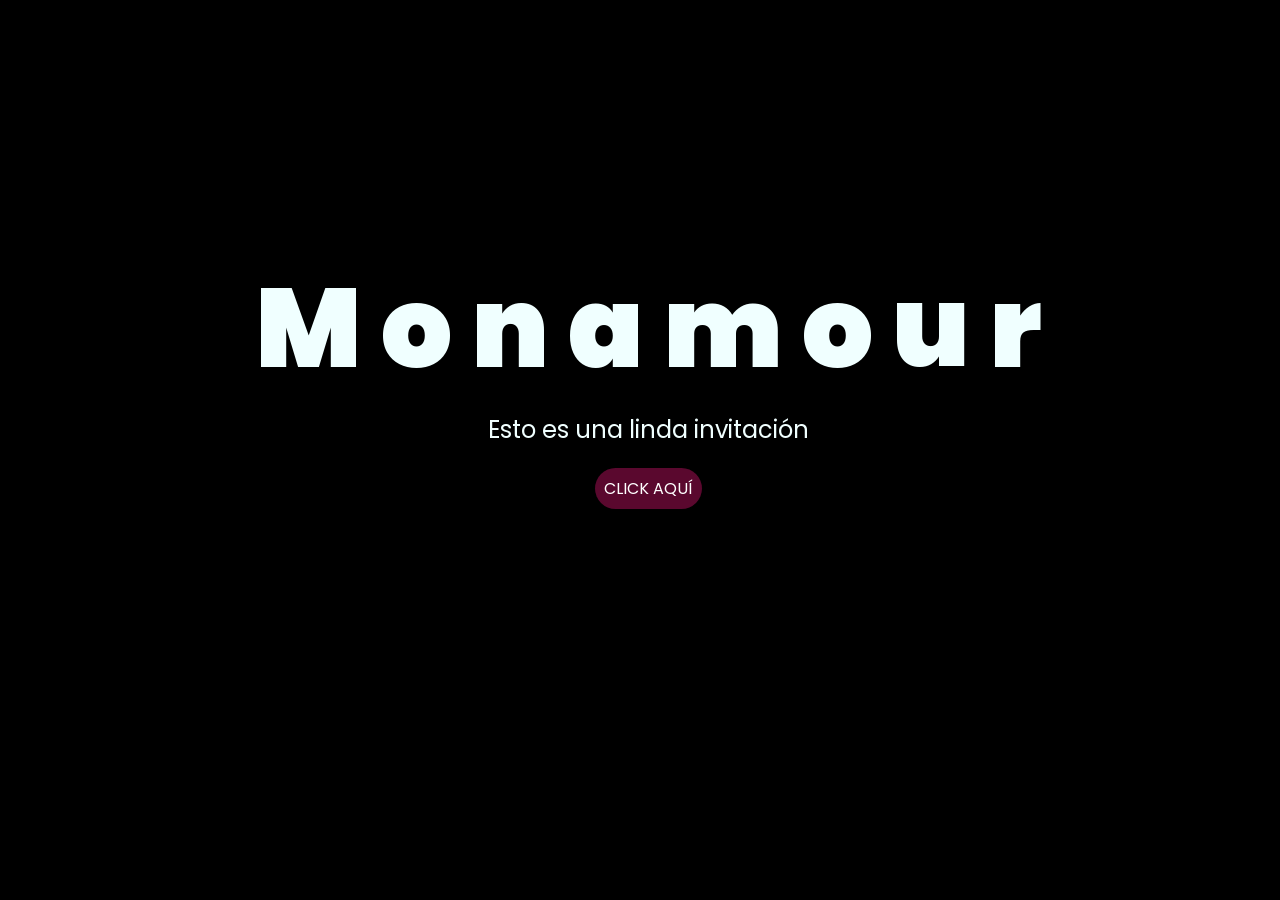
==== index.html @ 1f591945 "Add files via upload" ====
<!DOCTYPE html>
<html lang="es">

<head>
    <meta charset="UTF-8">
    <meta http-equiv="X-UA-Compatible" content="IE=edge">
    <meta name="viewport" content="width=device-width, initial-scale=1.0">
    <link rel="stylesheet" href="css/style.css">
    <link rel="icon" href="img/eclipse.png" type="image/x-icon">
    <title>Flowers</title>
</head>

<body>
    <div class="greetings">
        <span>M</span>
        <span>o</span>
        <span>n</span>
        <span>a</span>
        <span>m</span>
        <span>o</span>
        <span>u</span>
        <span>r</span>
    
    </div>
    <div class="description">
        <span>Esto es una linda invitación</span>
    </div>
    <div class="button">
        <button class="botones">
            <a href="main.html" style="color: #fff;">CLICK AQUÍ</a>
        </button>
    </div>

</body>

</html>
---- css/style.css ----
@import url('https://fonts.googleapis.com/css2?family=Poppins:ital,wght@0,500;1,900&display=swap');
*{
    font-family: 'Poppins',cursive;
}
body{
    color: azure;
    width: 100%;
    height: 82vh;
    display: flex;
    flex-direction: column;
    align-items: center;
    justify-content: center;
    background-color: black;
    /* padding-top: -30; */
}

.botones{
    padding: 9px;
    border-radius: 80px;
    background-color: transparent;
    border: none;
}

.botones a{
    background-color: #5a082e;
    padding: 9px;
    border-radius: 80px;
    -webkit-border-radius: 80px;
    -moz-border-radius: 80px;
    -ms-border-radius: 80px;
    -o-border-radius: 80px;

}

.botones a:focus{
    background-color: rgb(50, 194, 194);
}

.greetings{
    font-size: 7rem;
    font-weight: 900;
}
.greetings > span{
    animation: glow 2.5s ease-in-out infinite;
}
@keyframes glow{
    0%, 100%{
        color: #fff;
        text-shadow: 0 0 12px #a602ff, 0 0 50px #a602ff, 0 0 100px #a602ff;
    }
    10%, 90%{
        color: #111;
        text-shadow: none;
    }
}
.greetings > span:nth-child(2){
    animation-delay: .2s ;
}
.greetings > span:nth-child(3){
    animation-delay: .4s ;
}
.greetings > span:nth-child(4){
    animation-delay: .6s;
}
.greetings > span:nth-child(5){
    animation-delay: .8s;
}
.greetings > span:nth-child(6){
    animation-delay: 1s;
}
.greetings > span:nth-child(7){
    animation-delay: 1.2s;
}
.greetings > span:nth-child(8){
    animation-delay: 1.4s;
}
.description{
    font-size: 1.5rem;
    margin-bottom: 20px;
}

.button a{
    text-decoration: none;
    font-size: 1rem;
    color: #111;
}

@media screen and (max-width:574px){
    .greetings{
        display: block;
        font-size: 4rem;
        font-weight: 800;
        text-align: center;
    }
    .description{
        font-size: 2rem;
    }
    
    .button a{
        font-size: 1rem;
    }
}
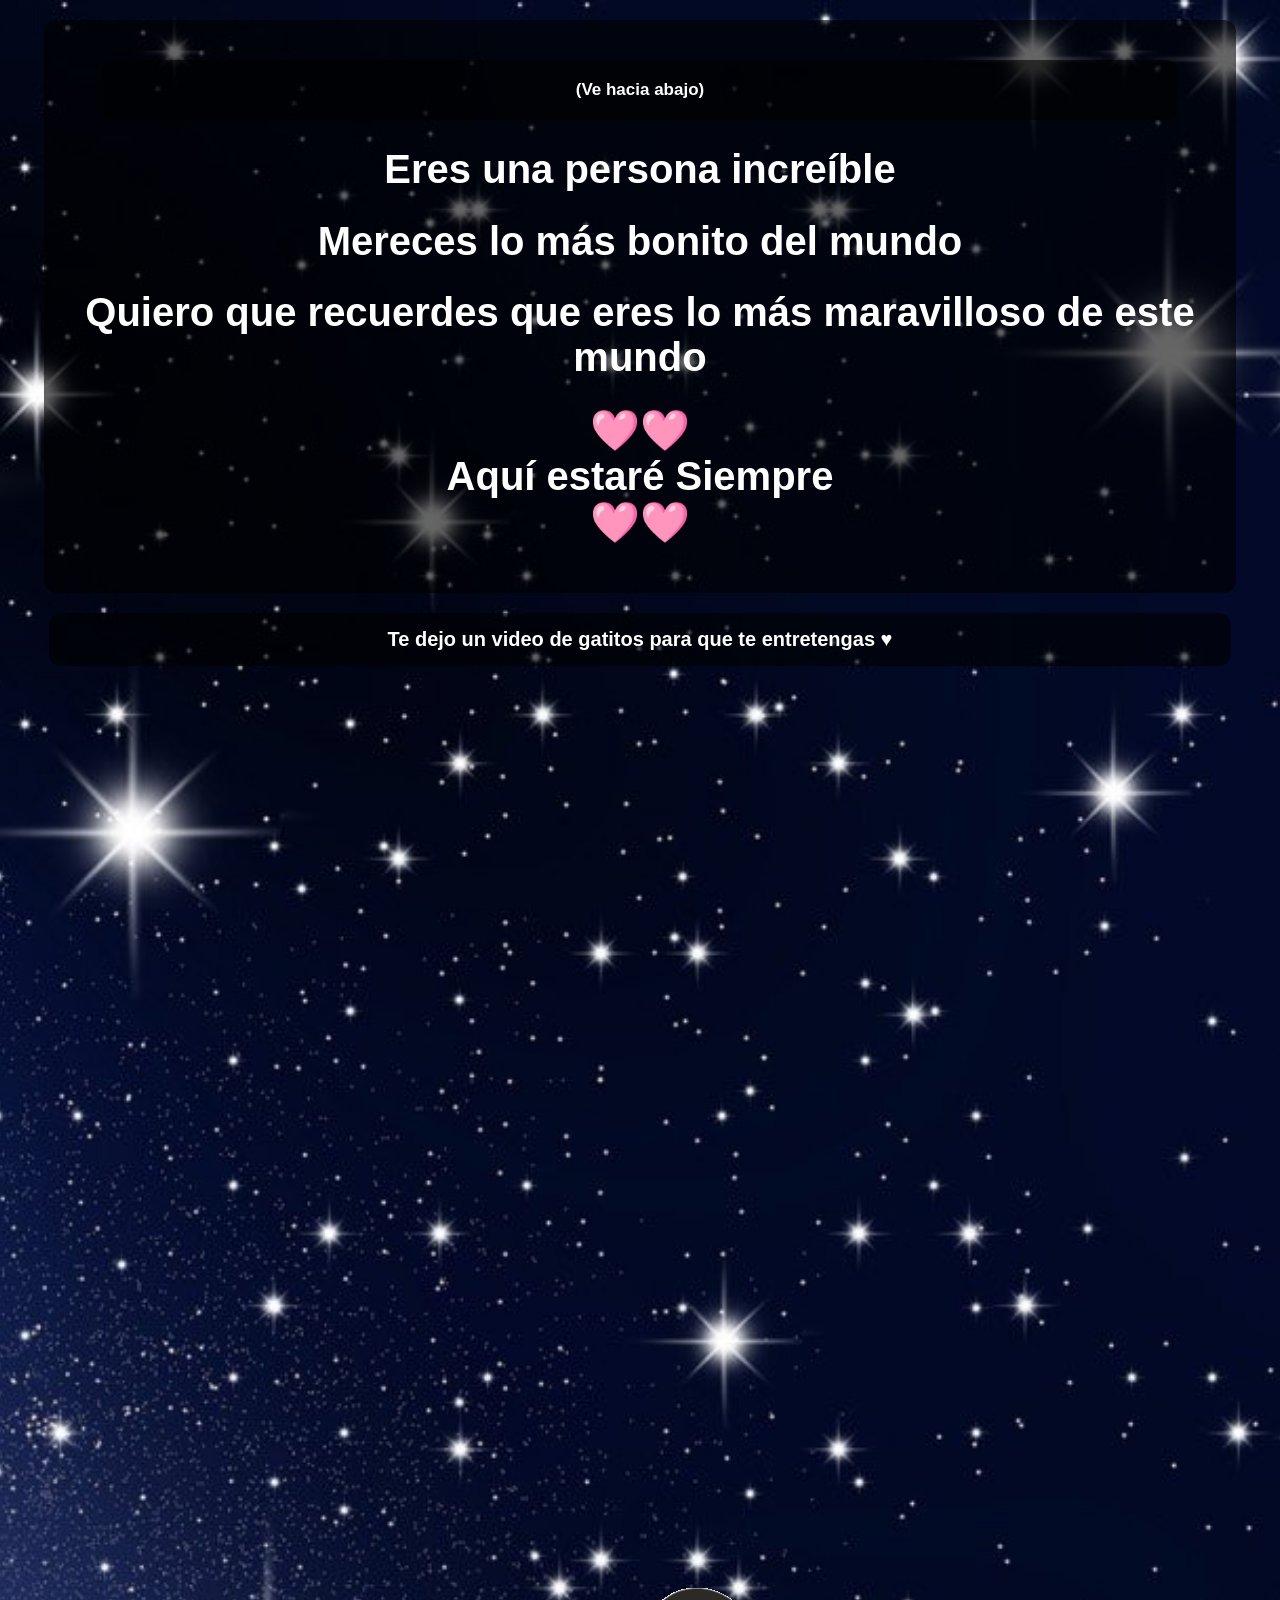
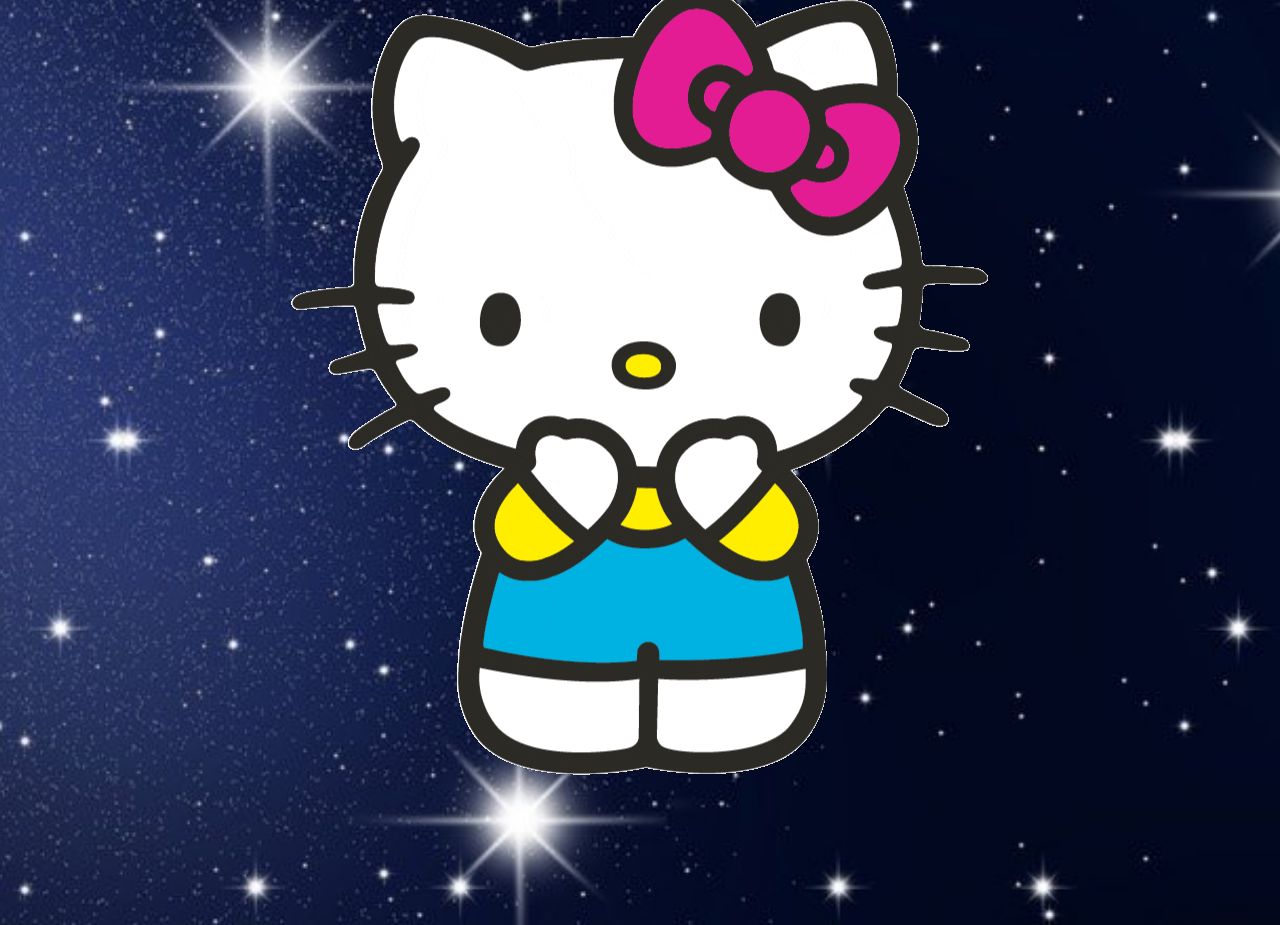
==== commit b681a6cf: "Initial commit" ====
--- a/index.html
+++ b/index.html
@@ -1,36 +1,113 @@
-<!DOCTYPE html>
-<html lang="es">
-
-<head>
-    <meta charset="UTF-8">
-    <meta http-equiv="X-UA-Compatible" content="IE=edge">
-    <meta name="viewport" content="width=device-width, initial-scale=1.0">
-    <link rel="stylesheet" href="css/style.css">
-    <link rel="icon" href="img/eclipse.png" type="image/x-icon">
-    <title>Flowers</title>
-</head>
-
-<body>
-    <div class="greetings">
-        <span>M</span>
-        <span>o</span>
-        <span>n</span>
-        <span>a</span>
-        <span>m</span>
-        <span>o</span>
-        <span>u</span>
-        <span>r</span>
-    
-    </div>
-    <div class="description">
-        <span>Esto es una linda invitación</span>
-    </div>
-    <div class="button">
-        <button class="botones">
-            <a href="main.html" style="color: #fff;">CLICK AQUÍ</a>
-        </button>
-    </div>
-
-</body>
-
-</html>
+<!DOCTYPE html>
+<html>
+<head>
+  <meta charset="UTF-8" />
+  <meta name="viewport" content="width=device-width, initial-scale=1.0">
+  <title>Si lees esto, Te Quiero</title>
+  <style>
+    @keyframes cambioColor {
+      0%   { color: red; }
+      25%  { color: #7b00ff; }
+      50%  { color: rgb(230, 0, 255); }
+      75%  { color: rgb(0, 255, 200); }
+      100% { color: cyan; }
+    }
+
+    body {
+    margin: 0;
+    padding: 0;
+    font-family: sans-serif;
+    background-image: url(fondo.jpg);
+    background-size: cover;
+    background-position: center;
+    background-repeat: no-repeat;
+    min-height: 100vh;
+  }
+
+  .texto {
+    font-size: 20px;
+    color: white;
+    text-align: center;
+    background-color: rgba(0, 0, 0, 0.6);
+    animation: cambioColor 7s infinite alternate;
+    padding: 20px;
+    max-width: 90%;
+    margin: 20px auto;
+    border-radius: 12px;
+  }
+  .texto h2 {
+    font-size: 17px;
+    color: white;
+    text-align: center;
+    background-color: rgba(0, 0, 0, 0.6);
+    padding: 20px;
+    max-width: 90%;
+    margin: 20px auto;
+    border-radius: 12px;
+  }
+
+  .vid {
+    font-size: 20px;
+    color: white;
+    text-align: center;
+    background-color: rgba(0, 0, 0, 0.6);
+    padding: 15px;
+    max-width: 90%;
+    margin: 10px auto;
+    border-radius: 12px;
+  }
+
+  .gif {
+    text-align: center;
+    margin-top: 20px;
+  }
+
+  img {
+    max-width: 90%;
+    height: auto;
+    border-radius: 10px;
+  }
+  .video-container {
+  position: relative;
+  padding-bottom: 56.25%; /* proporción 16:9 */
+  padding-top: 25px;
+  height: 0;
+  overflow: hidden;
+  max-width: 90%;
+  margin: 0 auto;
+  border-radius: 12px;
+}
+
+.video-container iframe {
+  position: absolute;
+  top: 0;
+  left: 0;
+  width: 100%;
+  height: 100%;
+  border-radius: 12px;
+}
+  </style>
+</head>
+<body>
+
+  <div class="texto">
+    <h2>(Ve hacia abajo)</h2>
+    <h1>Eres una persona increíble</h1>
+    <h1>Mereces lo más bonito del mundo</h1>
+    <h1>Quiero que recuerdes que eres lo más maravilloso de este mundo</h1>
+    <h1>🩷🩷<br> 
+  Aquí estaré Siempre<br>
+     🩷🩷</h1>
+  </div>
+
+  <h2 class="vid">Te dejo un video de gatitos para que te entretengas ♥</h2>
+  <div class="video-container">
+    <iframe src="https://www.youtube.com/embed/2lPAk7QXM90?si=PS4onGrflBcKv9Wd" 
+    title="Video de gatitos" frameborder="0" allowfullscreen></iframe>
+  </div>
+  <div class="gif">
+    <img src="giphy.gif">
+  </div>
+
+</body>
+</html>
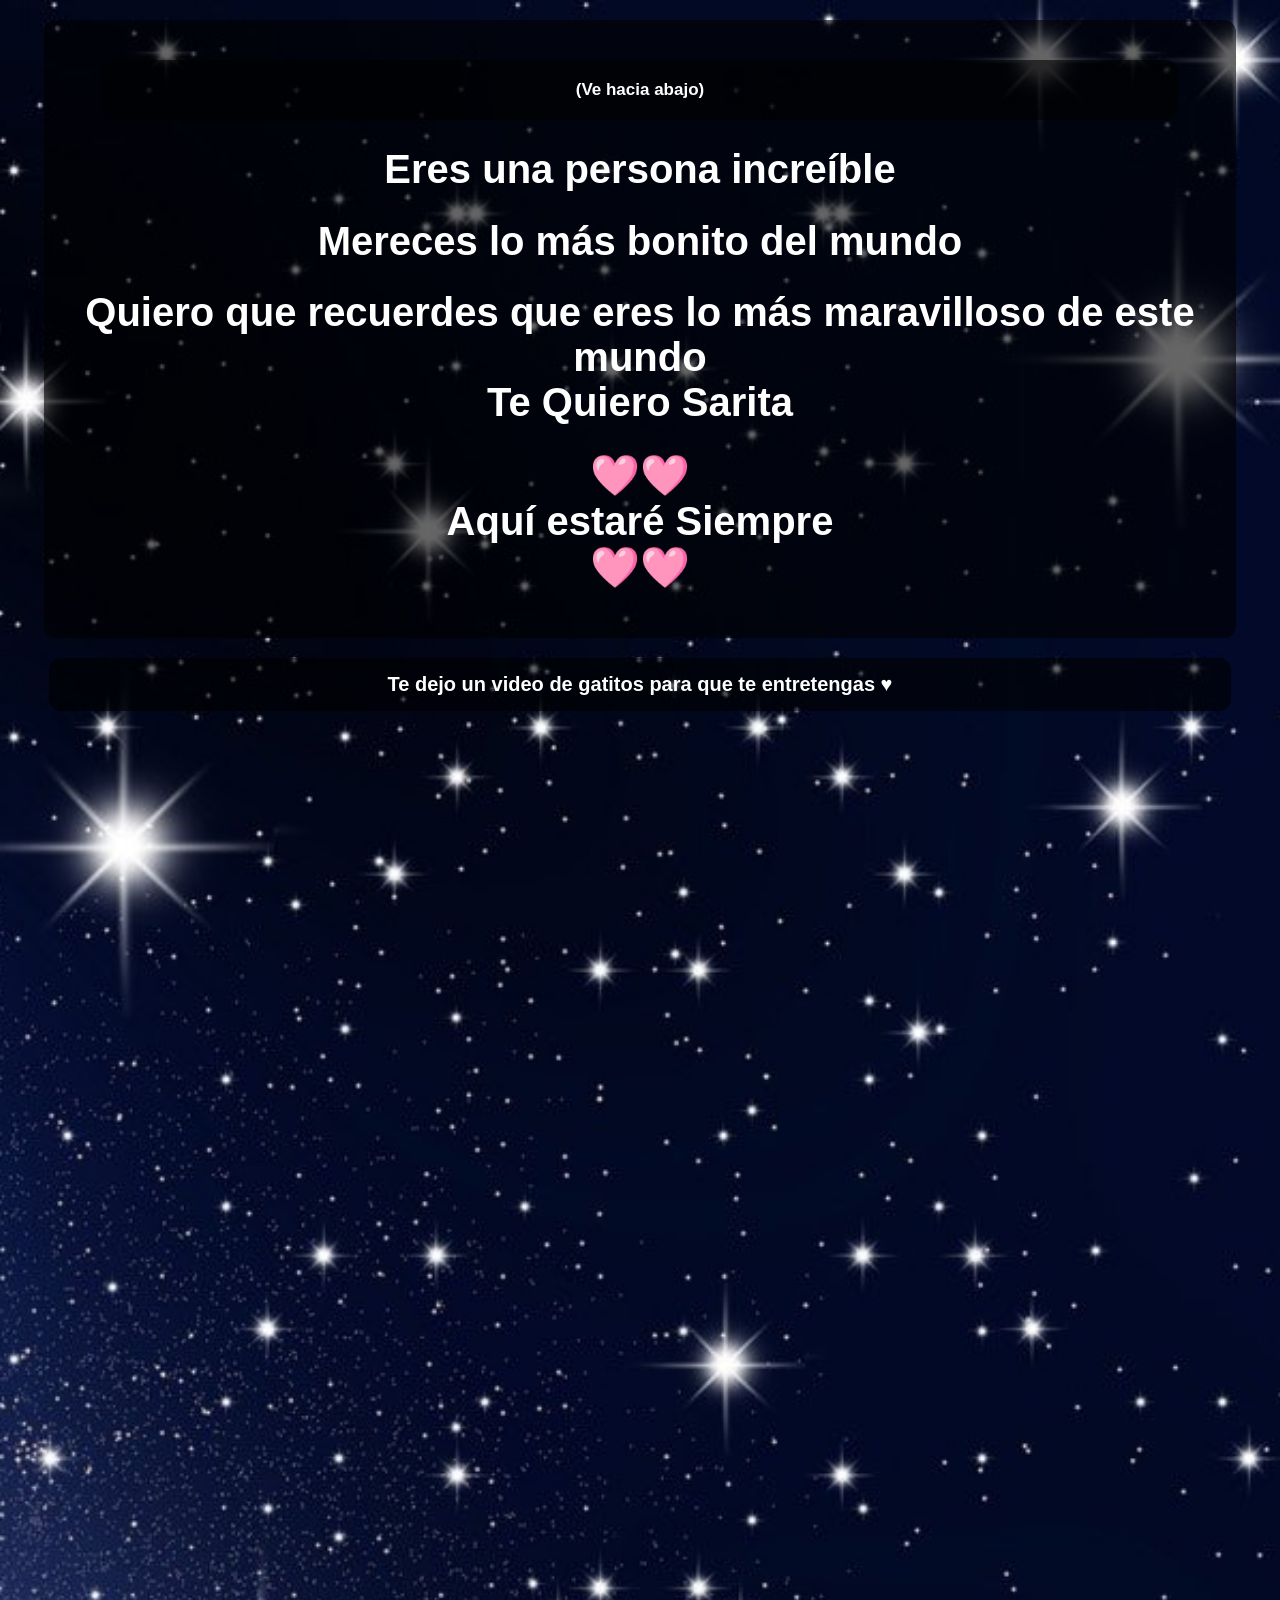
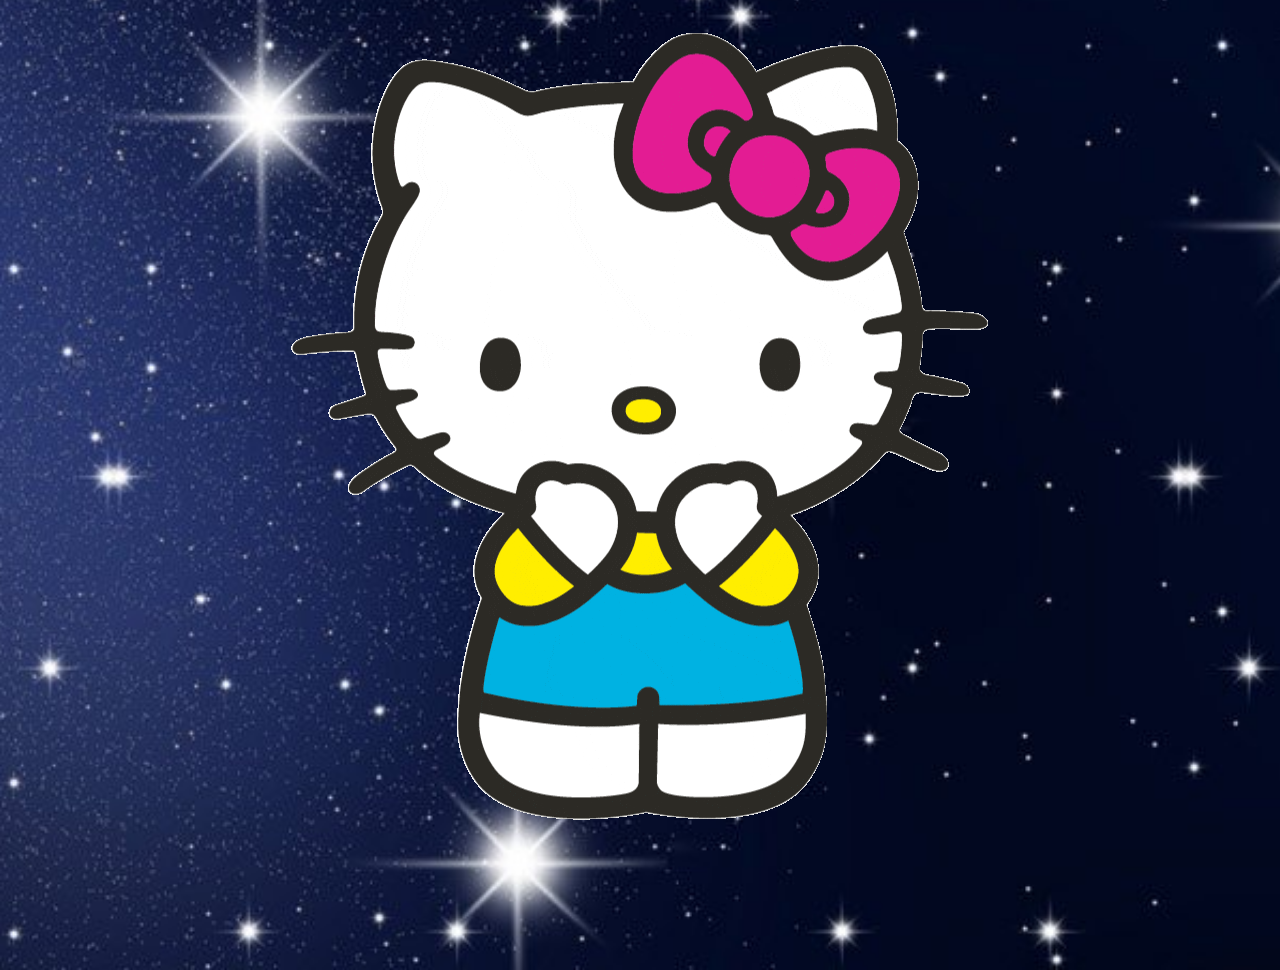
==== commit 510aef65: "Update index.html" ====
--- a/index.html
+++ b/index.html
@@ -94,7 +94,7 @@
     <h2>(Ve hacia abajo)</h2>
     <h1>Eres una persona increíble</h1>
     <h1>Mereces lo más bonito del mundo</h1>
-    <h1>Quiero que recuerdes que eres lo más maravilloso de este mundo</h1>
+    <h1>Quiero que recuerdes que eres lo más maravilloso de este mundo<br> Te Quiero Sarita</h1>
     <h1>🩷🩷<br> 
   Aquí estaré Siempre<br>
      🩷🩷</h1>
@@ -110,4 +110,4 @@
   </div>
 
 </body>
-</html>+</html>
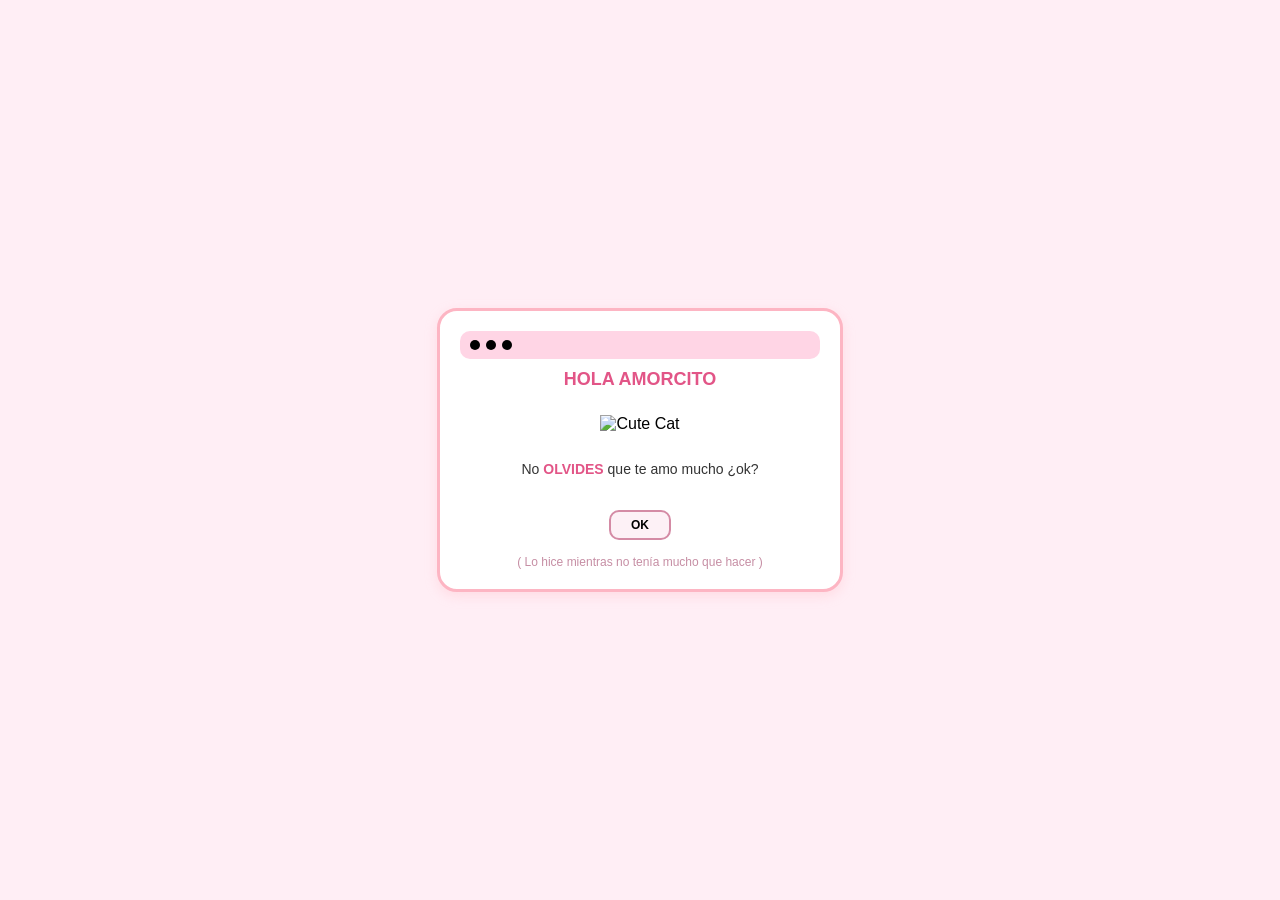
==== commit 6a00b7be: "Update index.html" ====
--- a/index.html
+++ b/index.html
@@ -1,113 +1,160 @@
 <!DOCTYPE html>
-<html>
+<html lang="en">
 <head>
-  <meta charset="UTF-8" />
-  <meta name="viewport" content="width=device-width, initial-scale=1.0">
-  <title>Si lees esto, Te Quiero</title>
+  <meta charset="UTF-8">
+  <title>Notificación del amor</title>
   <style>
-    @keyframes cambioColor {
-      0%   { color: red; }
-      25%  { color: #7b00ff; }
-      50%  { color: rgb(230, 0, 255); }
-      75%  { color: rgb(0, 255, 200); }
-      100% { color: cyan; }
+    body {
+      background-color: #ffeef5;
+      font-family: 'Poppins', sans-serif;
+      display: flex;
+      align-items: center;
+      justify-content: center;
+      height: 100vh;
+      margin: 0;
+      overflow: hidden;
     }
-
-    body {
-    margin: 0;
-    padding: 0;
-    font-family: sans-serif;
-    background-image: url(fondo.jpg);
-    background-size: cover;
-    background-position: center;
-    background-repeat: no-repeat;
-    min-height: 100vh;
-  }
-
-  .texto {
-    font-size: 20px;
-    color: white;
-    text-align: center;
-    background-color: rgba(0, 0, 0, 0.6);
-    animation: cambioColor 7s infinite alternate;
-    padding: 20px;
-    max-width: 90%;
-    margin: 20px auto;
-    border-radius: 12px;
-  }
-  .texto h2 {
-    font-size: 17px;
-    color: white;
-    text-align: center;
-    background-color: rgba(0, 0, 0, 0.6);
-    padding: 20px;
-    max-width: 90%;
-    margin: 20px auto;
-    border-radius: 12px;
-  }
-
-  .vid {
-    font-size: 20px;
-    color: white;
-    text-align: center;
-    background-color: rgba(0, 0, 0, 0.6);
-    padding: 15px;
-    max-width: 90%;
-    margin: 10px auto;
-    border-radius: 12px;
-  }
-
-  .gif {
-    text-align: center;
-    margin-top: 20px;
-  }
-
-  img {
-    max-width: 90%;
-    height: auto;
-    border-radius: 10px;
-  }
-  .video-container {
-  position: relative;
-  padding-bottom: 56.25%; /* proporción 16:9 */
-  padding-top: 25px;
-  height: 0;
-  overflow: hidden;
-  max-width: 90%;
-  margin: 0 auto;
-  border-radius: 12px;
-}
-
-.video-container iframe {
-  position: absolute;
-  top: 0;
-  left: 0;
-  width: 100%;
-  height: 100%;
-  border-radius: 12px;
-}
+    .card, .cat-card {
+      width: 360px;
+      background: white;
+      border: 3px solid #fdb5c3;
+      border-radius: 20px;
+      padding: 20px;
+      box-shadow: 0 4px 12px rgba(255, 192, 203, 0.4);
+      text-align: center;
+      position: absolute;
+      opacity: 0;
+      transform: scale(0.95);
+      transition: opacity 0.4s ease, transform 0.4s ease;
+    }
+    .visible {
+      opacity: 1;
+      transform: scale(1);
+      z-index: 2;
+    }
+    .header-bar {
+      width: 100%;
+      height: 28px;
+      background: #ffd5e5;
+      border-radius: 10px;
+      display: flex;
+      justify-content: flex-start;
+      align-items: center;
+      padding: 0 10px;
+      margin-bottom: 10px;
+      box-sizing: border-box;
+    }
+    .header-bar span {
+      width: 10px;
+      height: 10px;
+      border-radius: 50%;
+      background-color: #000;
+      margin-right: 6px;
+    }
+    h2 {
+      color: #e25587;
+      font-size: 18px;
+      margin-top: 10px;
+      margin-bottom: 10px;
+    }
+    p {
+      font-size: 14px;
+      color: #333;
+      line-height: 1.6;
+      margin-top: 10px;
+    }
+    .highlight {
+      color: #e25587;
+      font-weight: 600;
+    }
+    .ok-button, .buttons button {
+      margin-top: 15px;
+      padding: 6px 20px;
+      background-color: #fdf1f6;
+      border: 2px solid #d48ba5;
+      border-radius: 10px;
+      font-weight: bold;
+      font-size: 12px;
+      cursor: pointer;
+    }
+    .buttons {
+      display: flex;
+      justify-content: center;
+      gap: 10px;
+      margin-top: 15px;
+    }
+    img {
+      width: 100px;
+      margin: 15px 0;
+    }
+    .footer {
+      font-size: 12px;
+      margin-top: 15px;
+      color: #c68ea4;
+    }
+    .heart-line {
+      font-size: 20px;
+      color: #fdb5c3;
+      margin: 15px 0;
+    }
+    #reminderCard h2,
+    #reminderCard p {
+      text-align: left;
+    }
   </style>
 </head>
 <body>
-
-  <div class="texto">
-    <h2>(Ve hacia abajo)</h2>
-    <h1>Eres una persona increíble</h1>
-    <h1>Mereces lo más bonito del mundo</h1>
-    <h1>Quiero que recuerdes que eres lo más maravilloso de este mundo<br> Te Quiero Sarita</h1>
-    <h1>🩷🩷<br> 
-  Aquí estaré Siempre<br>
-     🩷🩷</h1>
+  <div class="cat-card visible" id="catCard">
+    <div class="header-bar">
+      <span></span><span></span><span></span>
+    </div>
+    <h2>HOLA AMORCITO</h2>
+ <img src="https://i.pinimg.com/736x/09/fd/55/09fd5572993711ac1721deeed55c808d.jpg" alt="Cute Cat">
+    <p>No <span class="highlight">OLVIDES</span> que te amo mucho ¿ok?</p>
+    <button class="ok-button" onclick="showReminder()">OK</button>
+    <div class="footer">( Lo hice mientras no tenía mucho que hacer )</div>
   </div>
-
-  <h2 class="vid">Te dejo un video de gatitos para que te entretengas ♥</h2>
-  <div class="video-container">
-    <iframe src="https://www.youtube.com/embed/2lPAk7QXM90?si=PS4onGrflBcKv9Wd" 
-    title="Video de gatitos" frameborder="0" allowfullscreen></iframe>
+  <div class="card" id="reminderCard">
+    <div class="header-bar">
+      <span></span><span></span><span></span>
+    </div>
+    <h2>También recuerda que...</h2>
+    <p>
+      Desde que llegaste a mi vida, todo cambió. No fue solo una emoción pasajera, fue esa 
+      sensación profunda de que alguien por fin me entendía, me acompañaba y me hacía sentir
+      en casa. Estás en cada pensamiento, en cada sonrisa mía, incluso en los silencios que
+      compartimos en llamada. Eres esa paz que no sabía que necesitaba pero que llegó calidamente
+       a mi vida. Contigo aprendí que amar no
+      siempre es perfecto, pero sí real. Aprendí que estar juntos significa apoyarnos incluso 
+      en los días grises, reírnos cuando todo parece complicado y celebrar cada momento, por
+      pequeño que sea. Eres mi alegría, mi refugio, mi todo. Te amo mucho mi amor.
+    </p>
+    <p>
+      Gracias por existir, por quedarte, por ser tú.
+      Esta cartita es un pequeño intento de hacerte ver que aun sigo sintiendo
+       lo mismo que el primer día, y que cada día me enamoro más de ti. No es solo
+      algo que no cabe en ningún papel o en un texto, sino un poco de lo que siento por ti.
+    </p>
+      Te amo con todo mi ser 
+    </p>
+    <p>
+      - Tu Osito 
+    </p>
+    <div class="heart-line">❤</div>
+    <div class="buttons">
+      <button onclick="showCat()">Regresar</button>
+    </div>
+   
   </div>
-  <div class="gif">
-    <img src="giphy.gif">
-  </div>
-
+  <script>
+    function showReminder() {
+      document.getElementById("catCard").classList.remove("visible");
+      document.getElementById("reminderCard").classList.add("visible");
+    }
+    function showCat() {
+      document.getElementById("reminderCard").classList.remove("visible");
+      document.getElementById("catCard").classList.add("visible");
+    }
+  </script>
 </body>
 </html>
